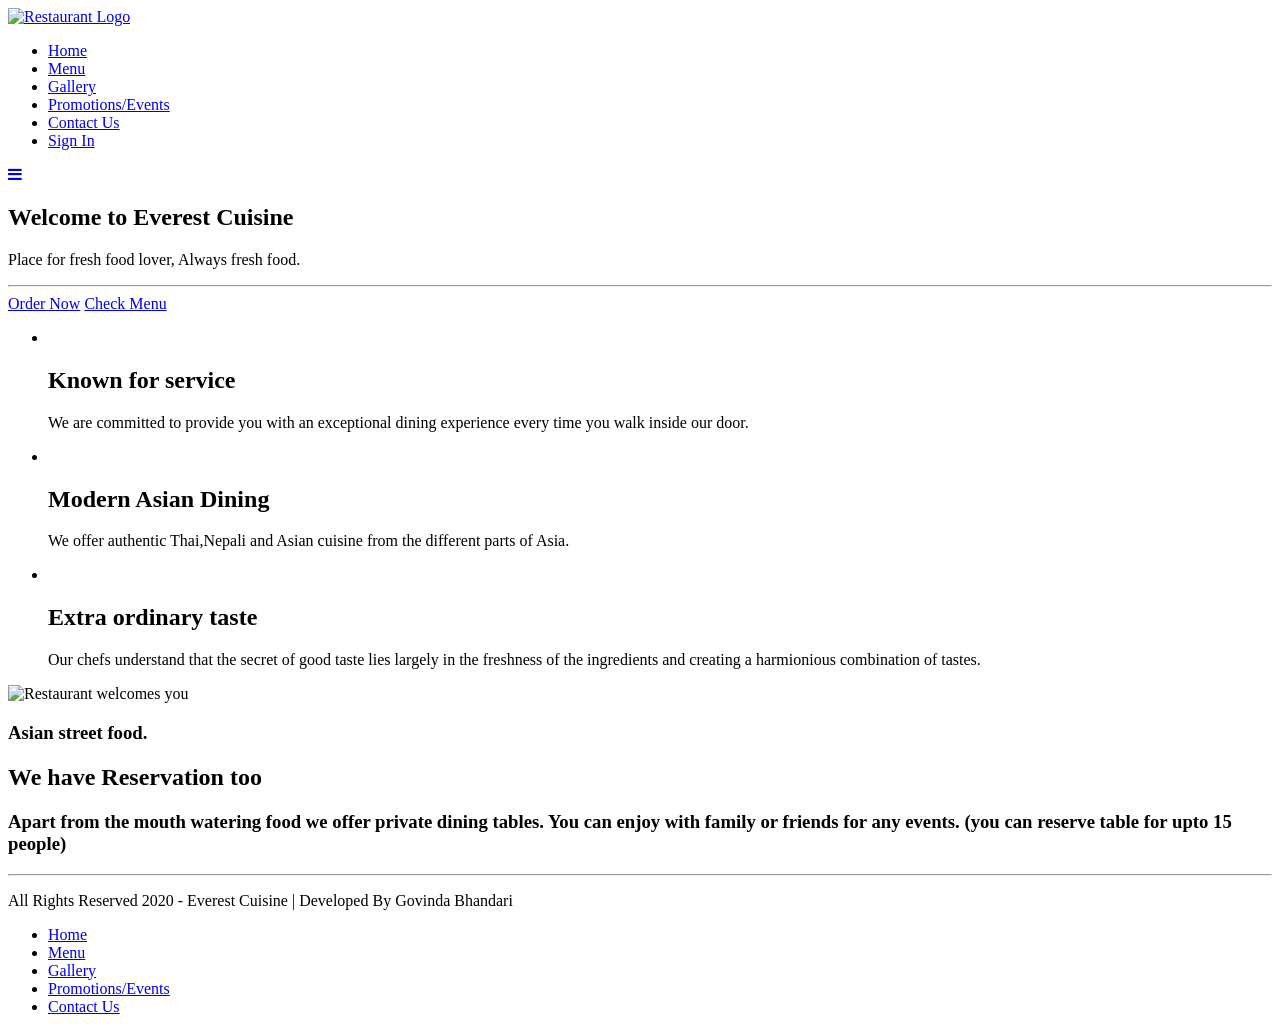
==== index.html @ 195d6d2e "updated files" ====
<!DOCTYPE html>
<html lang="en">
<head>
	<title>Welcome to Everest Cuisine</title>
	<meta charset="utf-8">
	<meta name="viewport" content="width=device-width,initial-scale=1.0">
	
	
	<link rel="stylesheet" type="text/css" href="css/reset.css">
	<link rel="stylesheet" type="text/css" href="css/fancybox.css">
	<link rel="stylesheet" type="text/css" href="css/animate.css">
	<link rel="stylesheet" type="text/css" href="css/main.css">
	<link rel="stylesheet" href="https://cdnjs.cloudflare.com/ajax/libs/font-awesome/4.7.0/css/font-awesome.min.css">
</head>
<body>

	<section class="billboard light">
		<header class="wrapper light">
			<a href="#"><img class="logo" src="./img/logo.png" alt="Restaurant Logo"/></a>

			<nav>
			
				<ul id="check-class" >
					<li><a href="#">Home</a></li>
					
					<li><a href="./menu.html">Menu</a></li>
					<li><a href="./Gallery.html">Gallery</a></li>
	                <li><a href="./promotions.html">Promotions/Events</a></li>
				    <li><a href="./contact.html">Contact Us</a></li>
					<li><a href="./signup.html">Sign In</a></li>
					
				</ul>
				<a href="#" class="mobile-icon"  onclick="slideshow()"><i class="fa fa-bars"></i></a>
				
			</nav>
			
			
			
		</header>

		<div class="caption light animated wow fadeInDown clearfix">
			<h1>Welcome to Everest Cuisine</h1>
			<p>Place for fresh food lover, Always fresh food.</p>
			<hr>
			
			
		</div>
		<div class="shadow"></div>
		<!--  ordernow button  -->
		<div class="btnClass">
		<a href="#" class="btn btn-full">Order Now</a>
			<a href="menu.html" class="btn btn-low">Check Menu</a>
		</div>
		

	</section>


	<section class="services wrapper">
		<ul class="clearfix">
			<li class="animated wow fadeInDown">
				<img class="icon" src="img/pic1.jpg" alt=""/>
				<span class="separator"></span>
				<h2>Known for service</h2>
				<p>We are committed to provide you with an exceptional dining experience every time you walk inside our door.</p>
			</li>
			<li class="animated wow fadeInDown"  data-wow-delay=".2s">
				<img class="icon" src="img/khaopad.jpg" alt=""/>
				<span class="separator"></span>
				<h2>Modern Asian Dining</h2>
				<p>We offer authentic Thai,Nepali and Asian cuisine from the different parts of Asia.
			</li>
			<li class="animated wow fadeInDown"  data-wow-delay=".4s">
				<img class="icon" src="img/taste.jpg" alt=""/>
				<span class="separator"></span>
				<h2>Extra ordinary taste</h2>
				<p>Our chefs understand that the secret of good taste lies largely in the freshness of the ingredients and creating a harmionious combination of tastes.</p>
			</li>
		</ul>
	</section>


	<section class="video">
		<img class="logo" src="img/logo.png" alt="Restaurant welcomes you" class="video_logo animated wow fadeInDown"/>
		<h3 class="animated wow fadeInDown">Asian street food.</h3>
		<a href="img/thai dish.mp4" id="play_btn" class="fancybox animated wow flipInX" data-wow-duration="2s"></a>
		
	</section>


	<section class="testimonials wrapper">
		<div class="title animated wow fadeIn">
			<h2 class="text">We have Reservation too</h2>
			<h3>Apart from the mouth watering food we offer private dining tables. You can enjoy with family or friends for any events. (you can reserve table for upto 15 people)</h3>
			<hr class="separator"/>
		</div>
	</section>

	<footer>
		<div class="wrapper">
			<div class="rights">
				<p>All Rights Reserved 2020 - Everest Cuisine | Developed By Govinda Bhandari</p>
			</div>

			<nav id="footer-nav">
				<ul>
					<li><a href="index.html">Home</a></li>
					<li><a href="./menu.html">Menu</a></li>
					<li><a href="./Gallery.html">Gallery</a></li>
					<li><a href="./promotions.html">Promotions/Events</a></li>
					<li><a href="./contact.html">Contact Us</a></li>
				</ul>
			</nav>
		</div>		
	</footer><!--  End footer  -->
	<script type="text/javascript">
		
			

	</script>

	<script src="https://code.jquery.com/jquery-3.3.1.slim.min.js" integrity="sha384-q8i/X+965DzO0rT7abK41JStQIAqVgRVzpbzo5smXKp4YfRvH+8abtTE1Pi6jizo" crossorigin="anonymous"></script>
<script src="https://cdnjs.cloudflare.com/ajax/libs/popper.js/1.14.7/umd/popper.min.js" integrity="sha384-UO2eT0CpHqdSJQ6hJty5KVphtPhzWj9WO1clHTMGa3JDZwrnQq4sF86dIHNDz0W1" crossorigin="anonymous"></script>
<script src="https://stackpath.bootstrapcdn.com/bootstrap/4.3.1/js/bootstrap.min.js" integrity="sha384-JjSmVgyd0p3pXB1rRibZUAYoIIy6OrQ6VrjIEaFf/nJGzIxFDsf4x0xIM+B07jRM" crossorigin="anonymous"></script>
    <script type="text/javascript" src="js/jquery.js"></script>
    <script type="text/javascript" src="js/fancybox.js"></script>
    <script type="text/javascript" src="js/wow.js"></script>
    <script type="text/javascript" src="js/main.js"></script>
</body>
</html>
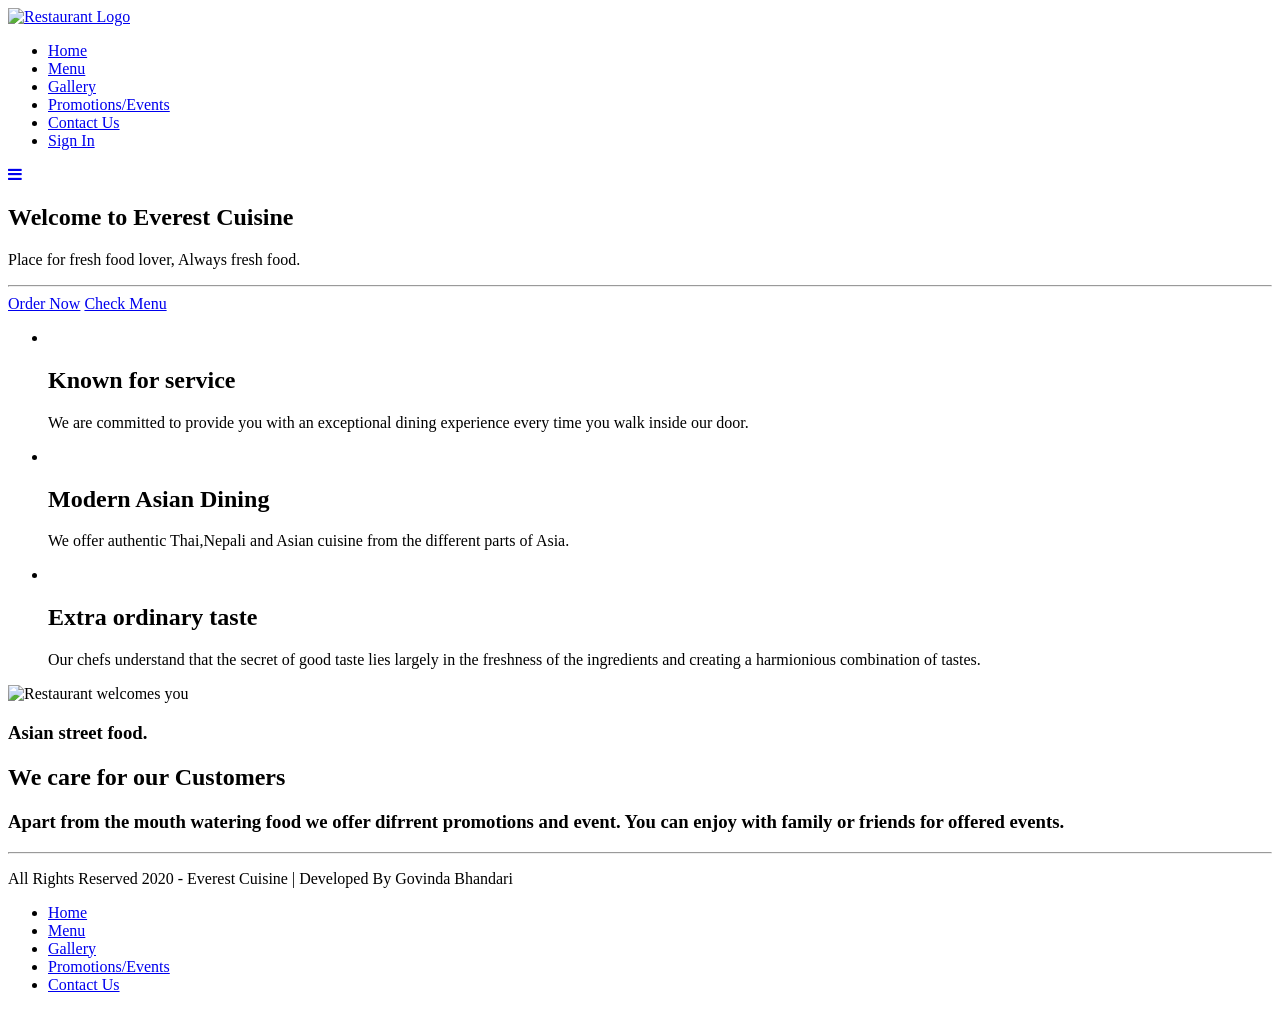
==== commit 5f8b9536: "Add files via upload final project files" ====
--- a/index.html
+++ b/index.html
@@ -27,7 +27,7 @@
 					<li><a href="./Gallery.html">Gallery</a></li>
 	                <li><a href="./promotions.html">Promotions/Events</a></li>
 				    <li><a href="./contact.html">Contact Us</a></li>
-					<li><a href="./signup.html">Sign In</a></li>
+					<li><a href="register.php">Sign In</a></li>
 					
 				</ul>
 				<a href="#" class="mobile-icon"  onclick="slideshow()"><i class="fa fa-bars"></i></a>
@@ -48,7 +48,7 @@
 		<div class="shadow"></div>
 		<!--  ordernow button  -->
 		<div class="btnClass">
-		<a href="#" class="btn btn-full">Order Now</a>
+		<a href="http://localhost/Restaurant-Website-Project/orderDetails.php" class="btn btn-full">Order Now</a>
 			<a href="menu.html" class="btn btn-low">Check Menu</a>
 		</div>
 		
@@ -90,8 +90,8 @@
 
 	<section class="testimonials wrapper">
 		<div class="title animated wow fadeIn">
-			<h2 class="text">We have Reservation too</h2>
-			<h3>Apart from the mouth watering food we offer private dining tables. You can enjoy with family or friends for any events. (you can reserve table for upto 15 people)</h3>
+			<h2 class="text">We care for our Customers</h2>
+			<h3>Apart from the mouth watering food we offer difrrent promotions and event. You can enjoy with family or friends for offered events.</h3>
 			<hr class="separator"/>
 		</div>
 	</section>
